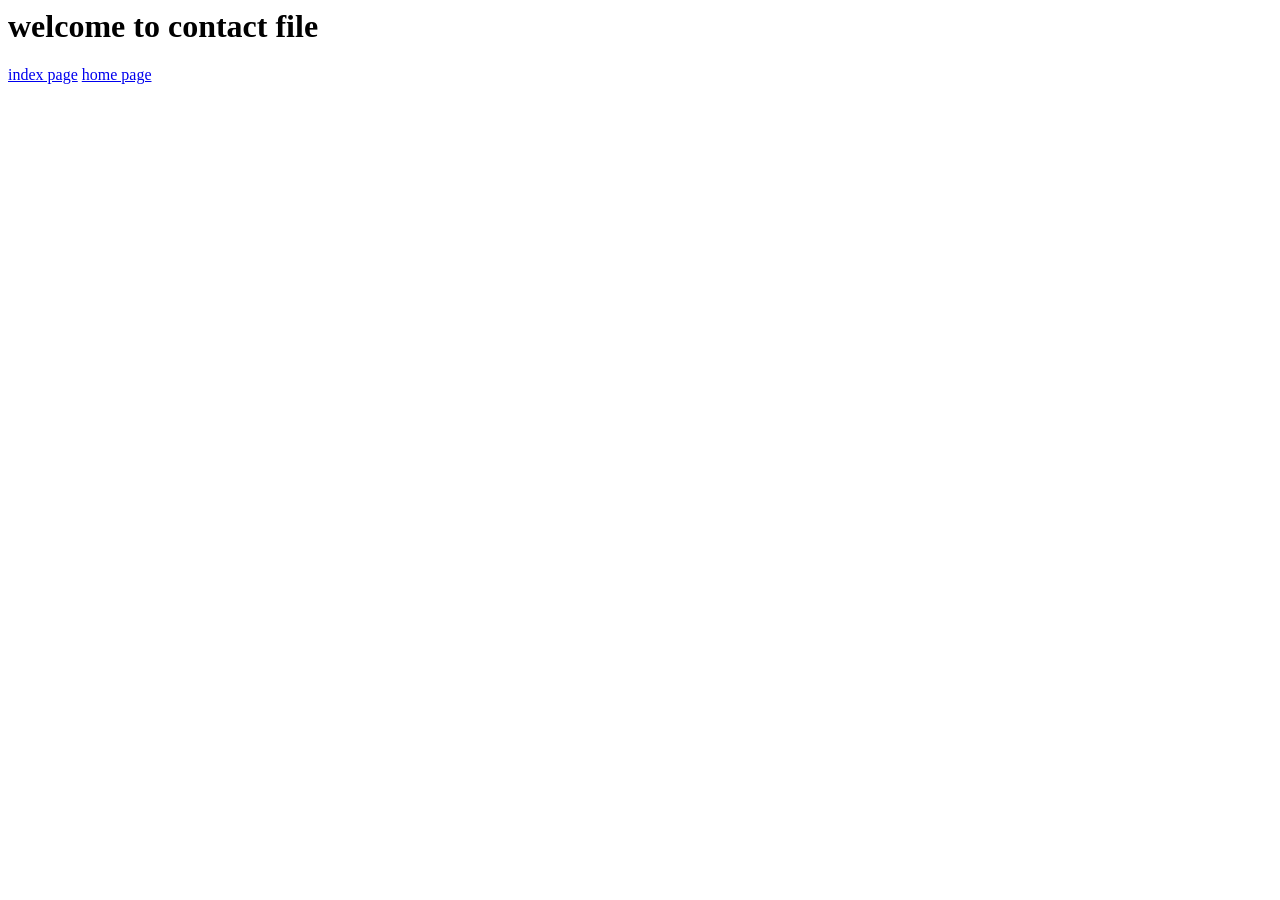
==== contact.html @ 87dca2c2 "create contact.html added to feature2" ====
<html>

<head>      
 <title>  contact page </title>       
</head>
   <body>

      <h1> welcome to contact file</h1>
      <a href="index.html">index page</a>
      <a href="home.html">home page</a>

    </body>



</html>
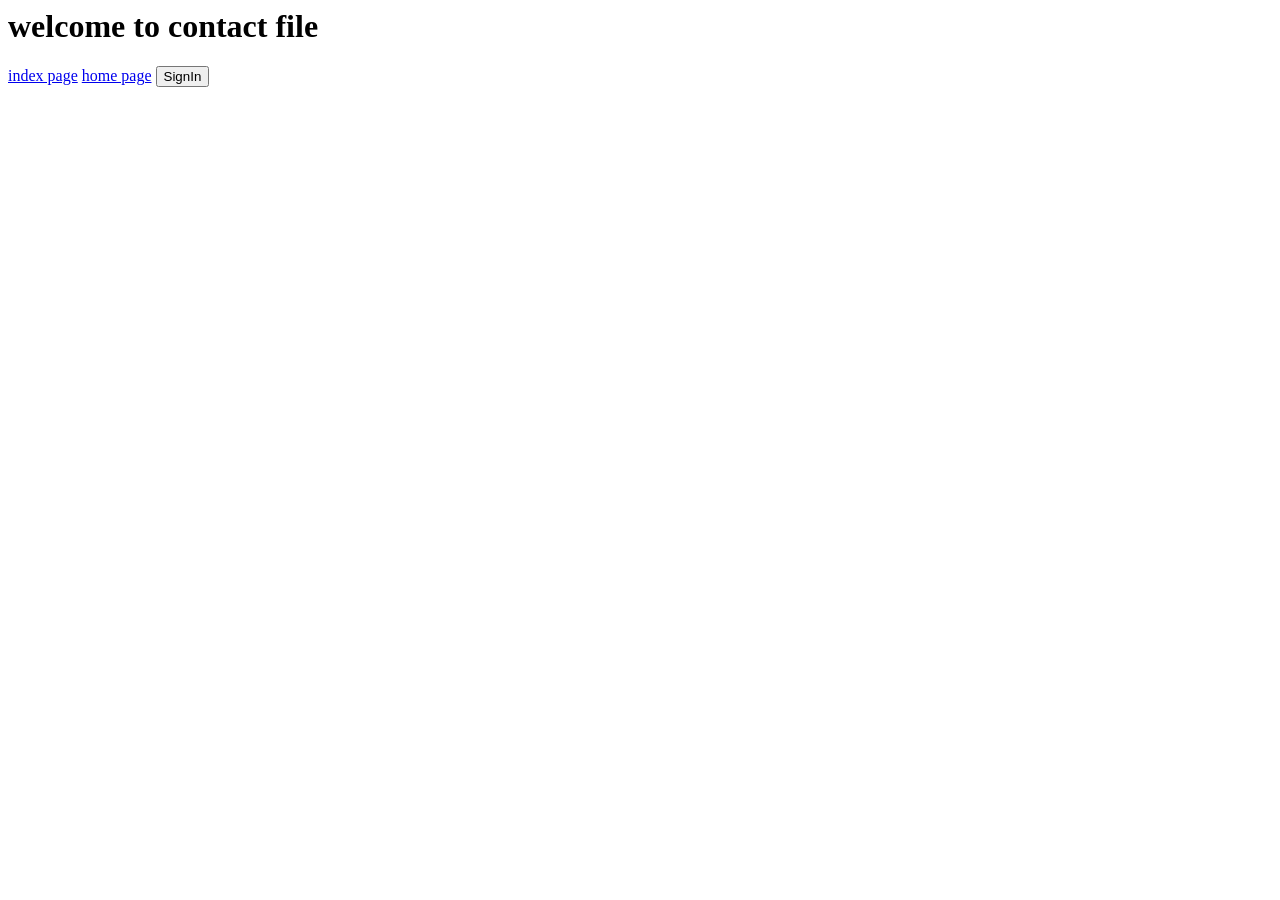
==== commit cf468107: "changes in contact.html file feature2" ====
--- a/contact.html
+++ b/contact.html
@@ -8,7 +8,7 @@
       <h1> welcome to contact file</h1>
       <a href="index.html">index page</a>
       <a href="home.html">home page</a>
-
+      <button>SignIn</button>
     </body>
 
 
